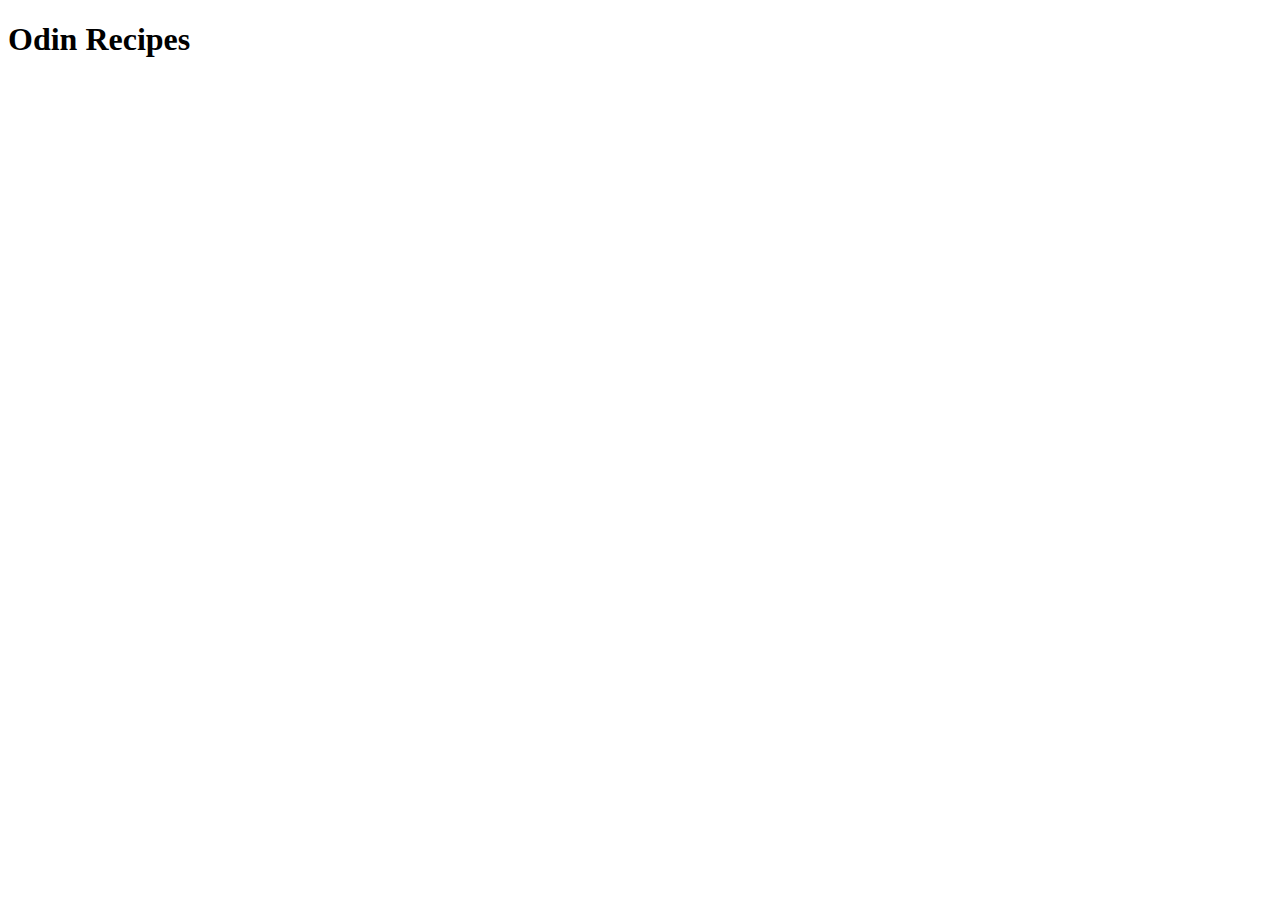
==== index.html @ 41e46daa "Edit README.md and index.html" ====
<!DOCTYPE html>
<html lang="en">
<head>
    <meta charset="UTF-8">
    <meta name="viewport" content="width=device-width, initial-scale=1.0">
    <title>Document</title>
</head>
<body>
    <h1>Odin Recipes</h1>
</body>
</html>
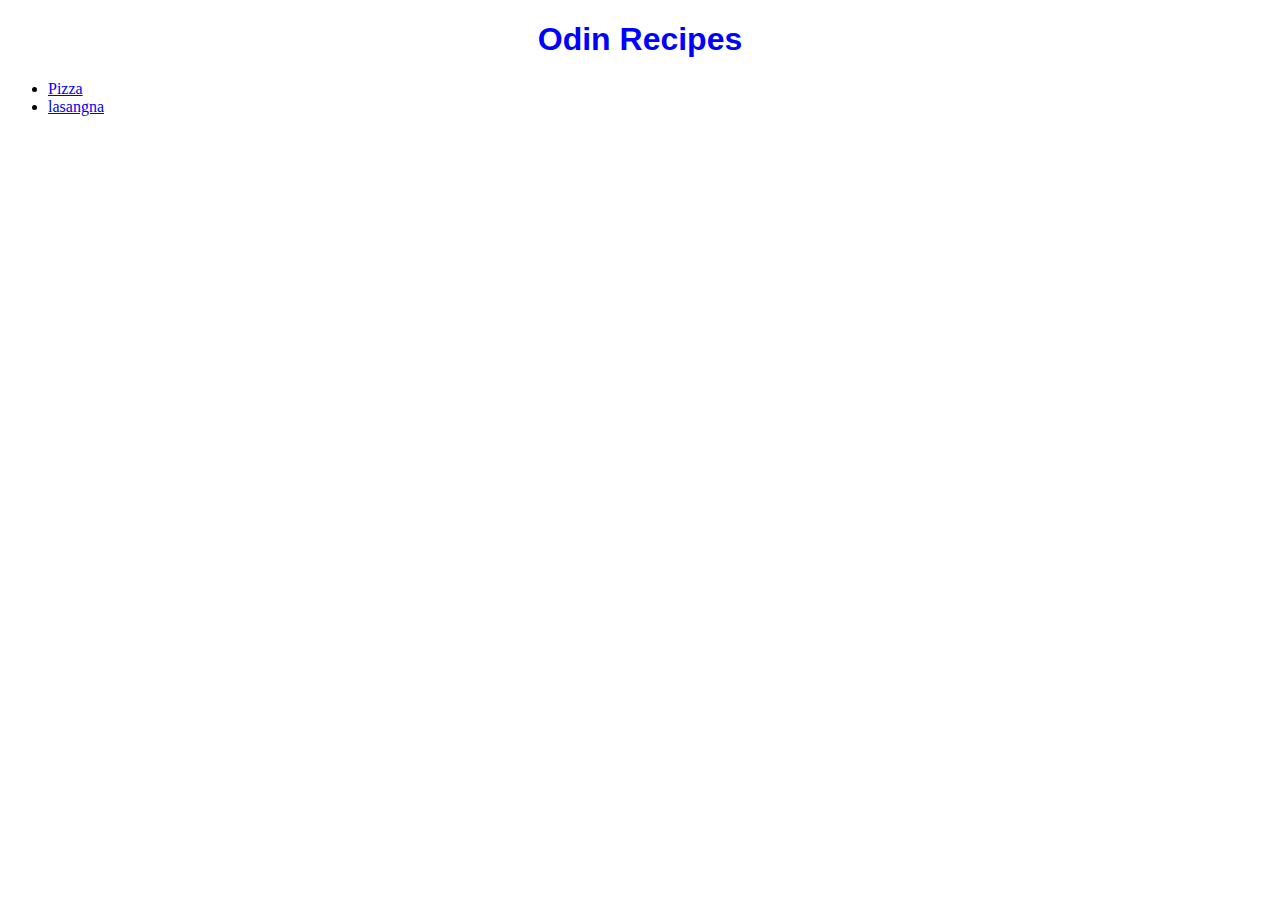
==== commit 77804db4: "We add some css properties according to assgin,ent." ====
--- a/index.html
+++ b/index.html
@@ -4,8 +4,25 @@
     <meta charset="UTF-8">
     <meta name="viewport" content="width=device-width, initial-scale=1.0">
     <title>Document</title>
+    <style>
+        a:hover{
+            color: red;
+        }
+        h1{
+            text-align: center;
+            font-family: 'Gill Sans', 'Gill Sans MT', Calibri, 'Trebuchet MS', sans-serif;
+            color: blue;
+            font-weight: 700;
+        }
+       
+    </style>
 </head>
 <body>
     <h1>Odin Recipes</h1>
+    <ul>
+    <li><a href="recipes/pizza.html">Pizza</a></li>
+    <li><a href="recipes/lasangna.html">lasangna</a></li>
+</ul>
+
 </body>
 </html>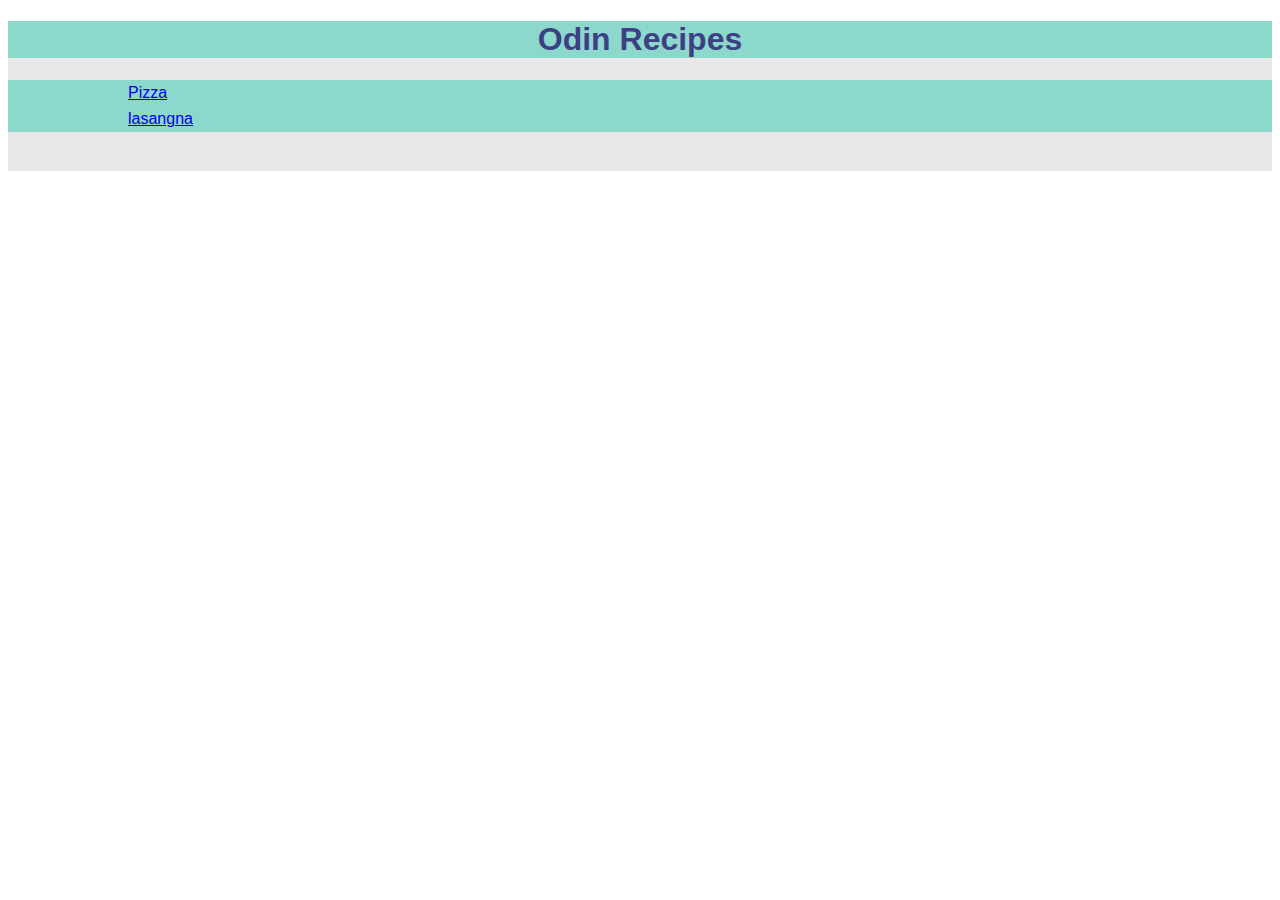
==== commit 8b3cefbd: "Update on project using css box module properties." ====
--- a/index.html
+++ b/index.html
@@ -1,28 +1,21 @@
 <!DOCTYPE html>
 <html lang="en">
+
 <head>
     <meta charset="UTF-8">
     <meta name="viewport" content="width=device-width, initial-scale=1.0">
     <title>Document</title>
-    <style>
-        a:hover{
-            color: red;
-        }
-        h1{
-            text-align: center;
-            font-family: 'Gill Sans', 'Gill Sans MT', Calibri, 'Trebuchet MS', sans-serif;
-            color: blue;
-            font-weight: 700;
-        }
-       
-    </style>
+    <link rel="stylesheet" href="style.css">
 </head>
+
 <body>
-    <h1>Odin Recipes</h1>
-    <ul>
-    <li><a href="recipes/pizza.html">Pizza</a></li>
-    <li><a href="recipes/lasangna.html">lasangna</a></li>
-</ul>
+    <div class="container">
+        <h1>Odin Recipes</h1>
+        <ul>
+            <li><a href="recipes/pizza.html">Pizza</a></li>
+            <li><a href="recipes/lasangna.html">lasangna</a></li>
+        </ul>
+    </div>
+</body>
 
-</body>
 </html>--- a/style.css
+++ b/style.css
@@ -0,0 +1,29 @@
+       a:hover {
+           color: red;
+       }
+
+       h1 {
+           text-align: center;
+           color: rgb(63, 63, 133);
+           font-weight: 700;
+       }
+
+       .container {
+           background-color: rgb(231, 231, 231);
+           font-family: sans-serif;
+           margin: 0 auto;
+           height: 150px;
+       }
+
+       h1 {
+           background-color: rgb(141, 216, 205);
+       }
+
+       ul {
+           background-color: rgb(141, 216, 205);
+       }
+
+       li {
+           padding: 4px 80px;
+           list-style: none;
+       }